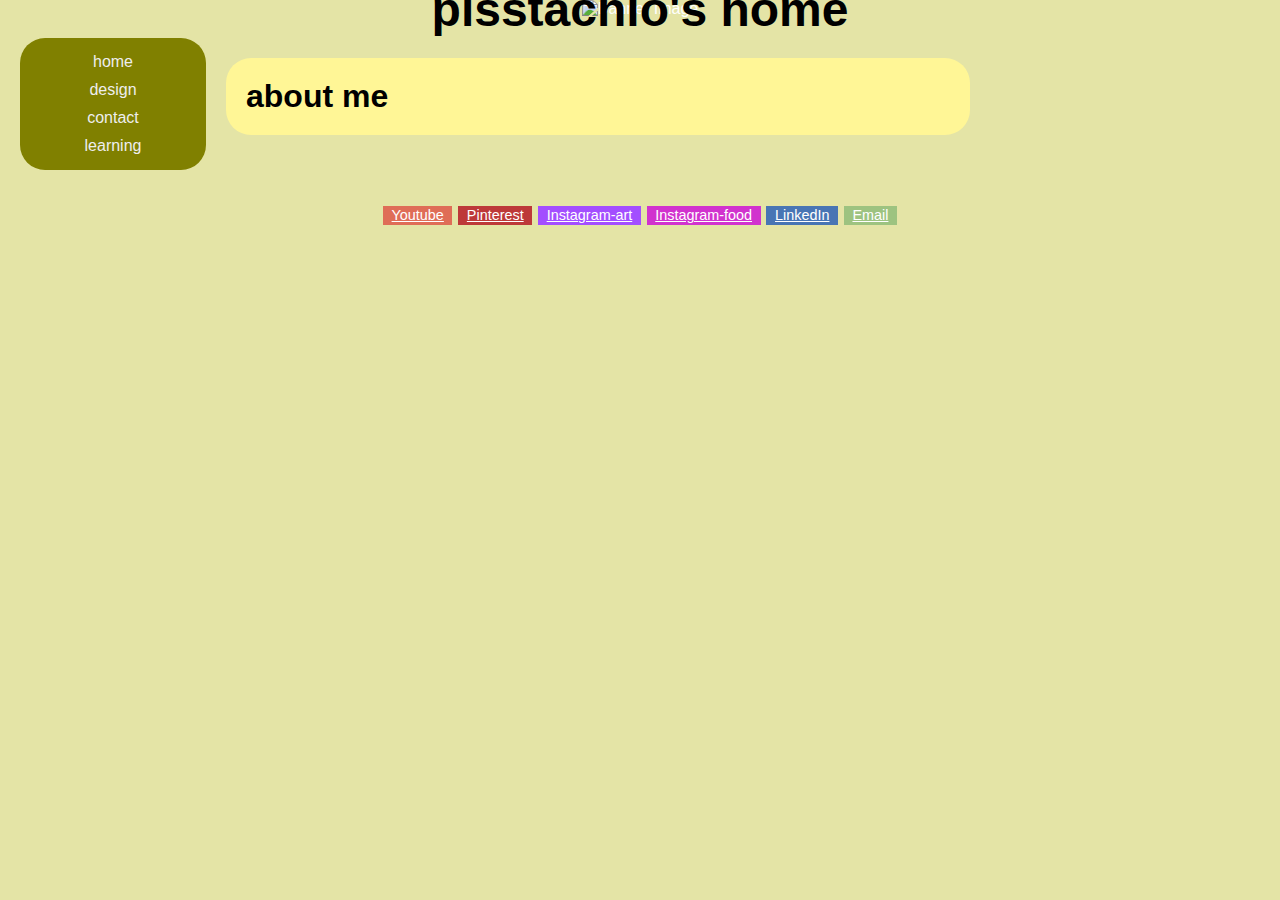
==== index.html @ e3cd09db "Add files via upload" ====
<!DOCTYPE html>
<html lang="en">
<head>
<title>Pistachio's Website</title>
<meta charset="utf-8">
<meta name="viewport" content="width=device-width, initial-scale=1">
<link rel="stylesheet" href="style.css">
</head>
<body>

<header>
  <img src="https://i.pinimg.com/736x/24/df/2b/24df2b5811c37cb35dbae025efd5adc9.jpg" alt="Banner Image">
  <h2>pisstachio's home</h2>
</header>

<section>
  <nav>
    <div class="custom-link">
    <ul>
      <li><a href="index.html" class="link">home</a></li>
      <li><a href="design.html" class="link">design</a>
        <ul>
          <li><a href="wallpapers.html" class="link">wallpapers</a></li>
          <li><a href="profilepics.html" class="link">pfps</a></li>
          <li><a href="portfolio.html" class="link">art-portfolio</a></li>
        </ul>
      </li>
      <li><a href="contact.html" class="link">contact</a></li>
      <li><a href="learning.html" class="link">learning</a></li>
    </ul>
  </div>
  </nav>
  
  <article>
    <h1>about me</h1>
  </article>
</section>

<footer>
  <div class="share-btns">
    <a
      class="share-btn youtube"
      href="https://youtube.com/@poistah?si=hJWnNMEkSg8xhiKW"
      target="_blank"
    >Youtube</a>

    <a
      class="share-btn pinterest"
      href="https://in.pinterest.com/CiGi10/"
      target="_blank"
    >Pinterest</a>

    <a
      class="share-btn instagram-art"
      href="https://www.instagram.com/cigis_corner/"
      target="_blank"
    >Instagram-art</a>

    <a
      class="share-btn instagram-food"
      href="https://www.instagram.com/cigi.eats/"
      target="_blank"
    >Instagram-food</a>

    <a
      class="share-btn linkedin"
      href="www.linkedin.com/in/prachi-gore-604416294"
      target="_blank"
    >LinkedIn</a>

    <a
      class="share-btn email"
      href="mailto:?subject=<TITLE>&body=<chiprarego@gmail.com>"
      target="_blank"
    >Email</a>
  </div>
</footer>

</body>
</html>
---- style.css ----
* {
    box-sizing: border-box;
    word-wrap: break-word;
    margin: 0;
    padding: 0px;
  }
  
  body {
    font-family: Arial, Helvetica, sans-serif;
    background-color: rgb(228, 228, 166);
    margin: 0;
    padding: 0;
  }
  
  nav {
    float: left;
    width: 15%;
    height: fit-content; 
    background: olive;
    padding: 4px;
    border-radius: 25px;
    padding: 10px;
  }
  
  
  nav ul {
    list-style-type: none;
    padding: 0;
  }
  
  article {
    float: left;
    padding: 0 4px;
    width: 85%;
    border-radius: 25px;
  }
  
  section {
    margin: 20px;
  }
  
  section::after {
    content: "";
    display: table;
    clear: both;
  }
  
  .row {
    display: flex;
    flex-wrap: wrap;
    padding: 0 4px;
  }
  
  .column {
    flex: 25%;
    max-width: 25%;
    padding: 0 4px;
  }
  
  .column img {
    margin-top: 8px;
    vertical-align: middle;
    width: 100%;
    border-radius: 25px;
  }
  

  header {
    position: relative;
    text-align: center;
    color: rgb(255, 255, 255);
  }
  
  header img {
    width: 100%;
    height: auto;
    max-height: 300px;
    object-fit: cover;
  }
  
  header h2 {
    position: absolute;
    top: 50%;
    left: 50%;
    transform: translate(-50%, -50%);
    color: rgb(0, 0, 0);
    font-size: 3em;
  }
  

  article h2 {
    color: rgb(0, 0, 0);
    margin-left: 20px;
    font-size: 3em;
  }
  
  @media (max-width: 600px) {
    nav, article {
      width: 100%;
      height: auto;
    }
    .column {
      flex: 100%;
      max-width: 100%;
    }
    header h2 {
      font-size: 2em;
    }
  }

  article {
    float: left;
    padding: 20px;
    width: 60%;
    border-radius: 25px;
    margin: 20px;
    background: #fff696;
  }
  
  /* Clear floats after the columns */
  section::after {
    content: "";
    display: table;
    clear: both;
  }
  
  .custom-link a {
    color: white;
    text-decoration: none;
  }
  
  .custom-link a:hover {
    color: lightgray; /* Change color on hover */
    text-decoration: underline; /* Optional: Add underline on hover */
  }
    
  .share-btns { 
        padding-top: 1rem;
        padding-bottom: 1rem;
        display: flex;
        align-items:center;
        justify-content: center;
      }
  
      .share-btn {
        display: inline-block;
        color: #ffffff;
        border: none;
        padding: 0.1em 0.6em;
        outline: none;
        text-align: center;
        font-size: 0.9em;
        margin: 0 0.2em;
      }
  
      .share-btn:focus,
      .share-btn:hover {
        text-decoration: none;
        opacity: 0.8;
      }
  
      .share-btn:active {
        color: #e2e2e2;
      }
  
      .share-btn.youtube { background: #df6d57; }
      .share-btn.pinterest { background: #bd3939; }
      .share-btn.instagram-art { background: #a34eff; }
      .share-btn.instagram-food { background: #d132ce; }
      .share-btn.github { background: #444444; }
      .share-btn.linkedin { background: #4875B4; }
      .share-btn.email { background: #9dc380; }
      
      /* style.css */

header img {
  width: 100%;
  height: auto;
}

.custom-link a {
  display: inline-block;
  text-decoration: none;
  color: rgb(238, 238, 238);
  margin: 5px;
}

.custom-link ul {
  list-style-type: none;
  padding: 0;
}

.custom-link ul ul {
  display: none;
}

.custom-link li:hover > ul {
  display: block;
}

form input[type="text"] {
  border-radius: 25px;
  padding: 10px;
  margin: 5px;
  border: 1px solid #ccc;
}

textarea {
  border-radius: 25px;
  padding: 10px;
  margin: 5px;
  border: 1px solid #ccc;
  width: calc(100% - 22px);
}

form input[type="submit"] {
  padding: 10px;
  margin: 5px;
  border: 1px solid #ccc;
}

form {
  display: inline-block;
}

body {
  font-family: Arial, sans-serif;
}

header,
section {
  text-align: center;
}

article {
  padding: 20px;
  text-align: left;
  display: inline-block;
}

  
  /* Responsive layout - makes the two columns/boxes stack on top of each other instead of next to each other, on small screens */
  @media (max-width: 600px) {
    nav, article {
      width: 100%;
      height: auto;
      margin: 0;
    }
  
    header h2 {
      font-size: 2em;
    }
  }


  .img-container {
    position: relative;
    display: inline-block;
  }
  
  .download-btn {
    position: absolute;
    bottom: 10px; /* Increase spacing from bottom if needed */
    right: 10px; /* Increase spacing from right if needed */
    width: 50px; /* Increase width */
    height: 50px; /* Increase height */
    background-color: rgb(239, 255, 180); /* 25% transparent */
    border-radius: 50%; /* Ensure it's circular */
    text-align: center;
    line-height: 50px; /* Match line-height to height for vertical centering */
    font-size: 30px; /* Increase font size */
    font-weight: 700;
    color: rgb(72, 3, 3);
    text-decoration: none;
    display: flex; /* Use flexbox for centering content */
    align-items: center; /* Center content vertically */
    justify-content: center; /* Center content horizontally */
}

.download-btn::before {
    content: "⬇";
    font-weight: bold; /* Increase thickness of the arrow */
}

.download-btn:hover {
    background-color: rgba(208, 255, 197); /* Darker on hover */
}
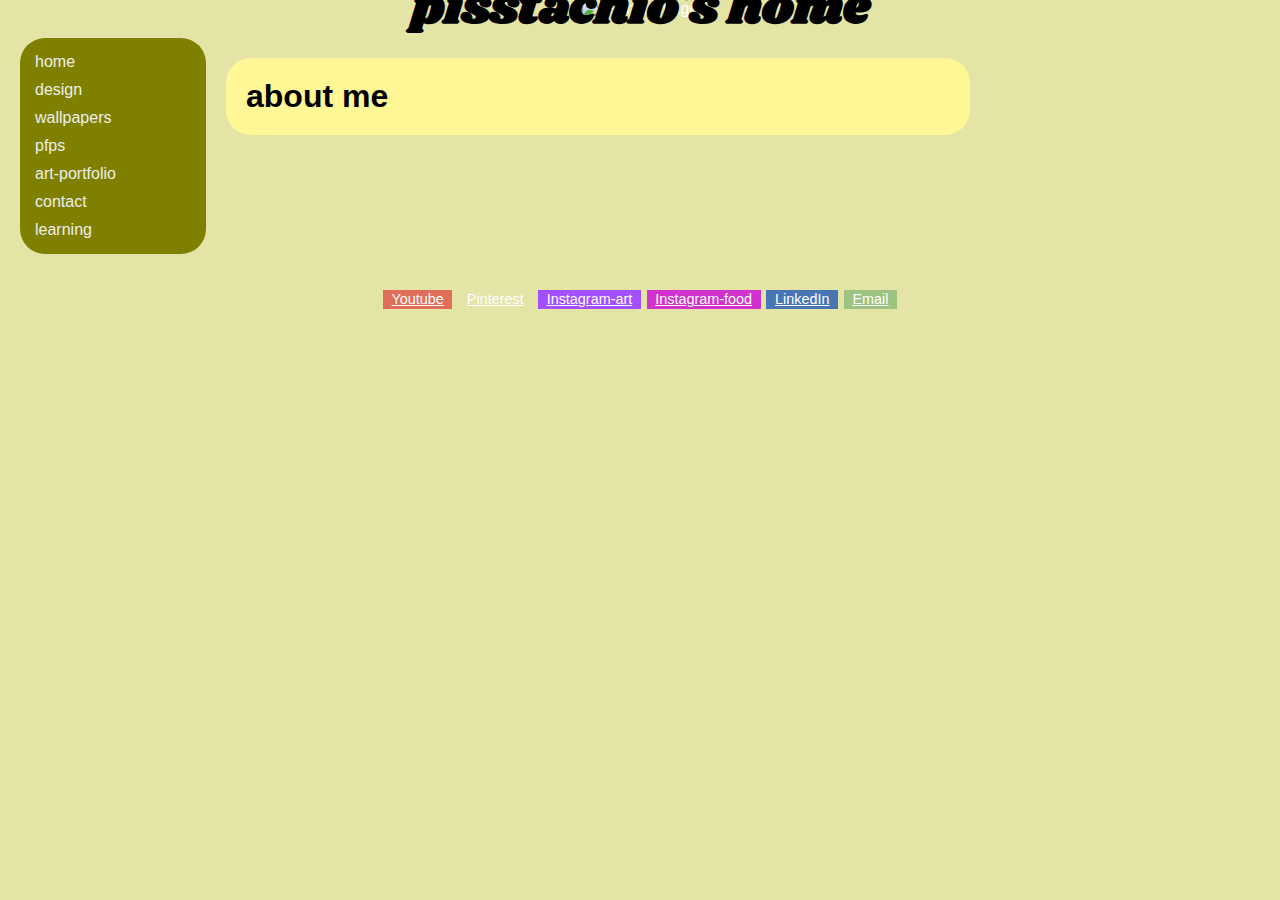
==== commit a724d9f7: "changing navbar, adding forms" ====
--- a/index.html
+++ b/index.html
@@ -16,19 +16,16 @@
 <section>
   <nav>
     <div class="custom-link">
-    <ul>
-      <li><a href="index.html" class="link">home</a></li>
-      <li><a href="design.html" class="link">design</a>
-        <ul>
-          <li><a href="wallpapers.html" class="link">wallpapers</a></li>
-          <li><a href="profilepics.html" class="link">pfps</a></li>
-          <li><a href="portfolio.html" class="link">art-portfolio</a></li>
-        </ul>
-      </li>
-      <li><a href="contact.html" class="link">contact</a></li>
-      <li><a href="learning.html" class="link">learning</a></li>
-    </ul>
-  </div>
+      <ul>
+        <li><a href="index.html" class="link">home</a></li>
+        <li><a href="design.html" class="link">design</a></li>
+            <li><a href="wallpapers.html" class="link">wallpapers</a></li>
+            <li><a href="profilepics.html" class="link">pfps</a></li>
+            <li><a href="portfolio.html" class="link">art-portfolio</a></li>
+        <li><a href="contact.html" class="link">contact</a></li>
+        <li><a href="learning.html" class="link">learning</a></li>
+      </ul>
+    </div>
   </nav>
   
   <article>
--- a/style.css
+++ b/style.css
@@ -1,181 +1,100 @@
+@import url('https://fonts.googleapis.com/css2?family=Shrikhand&display=swap');
+
 * {
-    box-sizing: border-box;
-    word-wrap: break-word;
-    margin: 0;
-    padding: 0px;
-  }
-  
-  body {
-    font-family: Arial, Helvetica, sans-serif;
-    background-color: rgb(228, 228, 166);
-    margin: 0;
-    padding: 0;
-  }
-  
-  nav {
-    float: left;
-    width: 15%;
-    height: fit-content; 
-    background: olive;
-    padding: 4px;
-    border-radius: 25px;
-    padding: 10px;
-  }
-  
-  
-  nav ul {
-    list-style-type: none;
-    padding: 0;
-  }
-  
-  article {
-    float: left;
-    padding: 0 4px;
-    width: 85%;
-    border-radius: 25px;
-  }
-  
-  section {
-    margin: 20px;
-  }
-  
-  section::after {
-    content: "";
-    display: table;
-    clear: both;
-  }
-  
-  .row {
-    display: flex;
-    flex-wrap: wrap;
-    padding: 0 4px;
-  }
-  
-  .column {
-    flex: 25%;
-    max-width: 25%;
-    padding: 0 4px;
-  }
-  
-  .column img {
-    margin-top: 8px;
-    vertical-align: middle;
-    width: 100%;
-    border-radius: 25px;
-  }
-  
-
-  header {
-    position: relative;
-    text-align: center;
-    color: rgb(255, 255, 255);
-  }
-  
-  header img {
-    width: 100%;
-    height: auto;
-    max-height: 300px;
-    object-fit: cover;
-  }
-  
-  header h2 {
-    position: absolute;
-    top: 50%;
-    left: 50%;
-    transform: translate(-50%, -50%);
-    color: rgb(0, 0, 0);
-    font-size: 3em;
-  }
-  
-
-  article h2 {
-    color: rgb(0, 0, 0);
-    margin-left: 20px;
-    font-size: 3em;
-  }
-  
-  @media (max-width: 600px) {
-    nav, article {
-      width: 100%;
-      height: auto;
-    }
-    .column {
-      flex: 100%;
-      max-width: 100%;
-    }
-    header h2 {
-      font-size: 2em;
-    }
-  }
-
-  article {
-    float: left;
-    padding: 20px;
-    width: 60%;
-    border-radius: 25px;
-    margin: 20px;
-    background: #fff696;
-  }
-  
-  /* Clear floats after the columns */
-  section::after {
-    content: "";
-    display: table;
-    clear: both;
-  }
-  
-  .custom-link a {
-    color: white;
-    text-decoration: none;
-  }
-  
-  .custom-link a:hover {
-    color: lightgray; /* Change color on hover */
-    text-decoration: underline; /* Optional: Add underline on hover */
-  }
-    
-  .share-btns { 
-        padding-top: 1rem;
-        padding-bottom: 1rem;
-        display: flex;
-        align-items:center;
-        justify-content: center;
-      }
-  
-      .share-btn {
-        display: inline-block;
-        color: #ffffff;
-        border: none;
-        padding: 0.1em 0.6em;
-        outline: none;
-        text-align: center;
-        font-size: 0.9em;
-        margin: 0 0.2em;
-      }
-  
-      .share-btn:focus,
-      .share-btn:hover {
-        text-decoration: none;
-        opacity: 0.8;
-      }
-  
-      .share-btn:active {
-        color: #e2e2e2;
-      }
-  
-      .share-btn.youtube { background: #df6d57; }
-      .share-btn.pinterest { background: #bd3939; }
-      .share-btn.instagram-art { background: #a34eff; }
-      .share-btn.instagram-food { background: #d132ce; }
-      .share-btn.github { background: #444444; }
-      .share-btn.linkedin { background: #4875B4; }
-      .share-btn.email { background: #9dc380; }
-      
-      /* style.css */
+  box-sizing: border-box;
+  word-wrap: break-word;
+  margin: 0;
+  padding: 0;
+}
+
+body {
+  font-family: Arial, Helvetica, sans-serif;
+  background-color: rgb(228, 228, 166);
+  margin: 0;
+  padding: 0;
+  overflow-x: hidden; /* Prevent horizontal scrolling */
+}
+
+nav {
+  float: left;
+  width: 15%;
+  height: fit-content;
+  background: olive;
+  padding: 10px;
+  border-radius: 25px;
+}
+
+nav ul {
+  list-style-type: none;
+  padding: 0;
+}
+
+article {
+  float: left;
+  padding: 20px;
+  width: 60%;
+  border-radius: 25px;
+  margin: 20px;
+  background: #fff696;
+}
+
+section {
+  margin: 20px;
+}
+
+section::after {
+  content: "";
+  display: table;
+  clear: both;
+}
+
+.row {
+  display: flex;
+  flex-wrap: wrap;
+  padding: 0 4px;
+}
+
+.column {
+  flex: 25%;
+  max-width: 25%;
+  padding: 0 4px;
+}
+
+.column img {
+  margin-top: 8px;
+  vertical-align: middle;
+  width: 100%;
+  border-radius: 25px;
+}
+
+header {
+  position: relative;
+  text-align: center;
+  color: rgb(255, 255, 255);
+}
 
 header img {
   width: 100%;
   height: auto;
+  max-height: 300px;
+  object-fit: cover;
+}
+
+header h2 {
+  position: absolute;
+  top: 50%;
+  left: 50%;
+  transform: translate(-50%, -50%);
+  color: rgb(0, 0, 0);
+  font-size: 3em;
+  font-family: "Shrikhand", serif; /* Apply Shrikhand font */
+}
+
+article h2 {
+  color: rgb(0, 0, 0);
+  margin-left: 20px;
+  font-size: 3em;
+  font-family: "Shrikhand", serif; /* Apply Shrikhand font */
 }
 
 .custom-link a {
@@ -198,19 +117,12 @@
   display: block;
 }
 
-form input[type="text"] {
+form input[type="text"], textarea {
   border-radius: 25px;
   padding: 10px;
   margin: 5px;
   border: 1px solid #ccc;
-}
-
-textarea {
-  border-radius: 25px;
-  padding: 10px;
-  margin: 5px;
-  border: 1px solid #ccc;
-  width: calc(100% - 22px);
+  width: calc(100% - 22px); 
 }
 
 form input[type="submit"] {
@@ -223,65 +135,125 @@
   display: inline-block;
 }
 
-body {
-  font-family: Arial, sans-serif;
-}
-
-header,
-section {
+.share-btns {
+  padding-top: 1rem;
+  padding-bottom: 1rem;
+  display: flex;
+  align-items: center;
+  justify-content: center;
+}
+
+.share-btn {
+  display: inline-block;
+  color: #ffffff;
+  border: none;
+  padding: 0.1em 0.6em;
+  outline: none;
   text-align: center;
-}
-
-article {
-  padding: 20px;
-  text-align: left;
-  display: inline-block;
-}
-
-  
-  /* Responsive layout - makes the two columns/boxes stack on top of each other instead of next to each other, on small screens */
-  @media (max-width: 600px) {
-    nav, article {
-      width: 100%;
-      height: auto;
-      margin: 0;
-    }
-  
-    header h2 {
-      font-size: 2em;
-    }
-  }
-
-
-  .img-container {
-    position: relative;
-    display: inline-block;
-  }
-  
+  font-size: 0.9em;
+  margin: 0 0.2em;
+}
+
+.share-btn:focus,
+.share-btn:hover {
+  text-decoration: none;
+  opacity: 0.8;
+}
+
+.share-btn:active {
+  color: #e2e2e2;
+}
+
+.share-btn.youtube { background: #df6d57; }
+share-btn.pinterest { background: #bd3939; }
+.share-btn.instagram-art { background: #a34eff; }
+.share-btn.instagram-food { background: #d132ce; }
+.share-btn.github { background: #444444; }
+.share-btn.linkedin { background: #4875B4; }
+.share-btn.email { background: #9dc380; }
+
+.img-container {
+  position: relative;
+  display: inline-block;
+}
+
+.download-btn {
+  position: absolute;
+  bottom: 10px;
+  right: 10px;
+  width: 50px;
+  height: 50px;
+  background-color: rgba(239, 255, 180, 0.75);
+  border-radius: 50%;
+  text-align: center;
+  line-height: 50px;
+  font-size: 30px;
+  font-weight: 700;
+  color: rgb(72, 3, 3);
+  text-decoration: none;
+  display: flex;
+  align-items: center;
+  justify-content: center;
+}
+
+.download-btn::before {
+  content: "⬇";
+  font-weight: bold;
+}
+
+.download-btn:hover {
+  background-color: rgba(208, 255, 197, 1);
+}
+
+/* Responsive layout */
+@media (max-width: 900px) {
+  nav {
+    width: 100%;
+    margin-bottom: 20px;
+  }
+
+  article {
+    width: 100%;
+    margin: 0;
+  }
+
+  .column {
+    flex: 50%;
+    max-width: 50%;
+  }
+
+  .share-btn {
+    font-size: 0.8em;
+  }
+
+  header h2 {
+    font-size: 2.5em;
+  }
+}
+
+@media (max-width: 600px) {
+  nav, article {
+    width: 100%;
+    height: auto;
+  }
+
+  .column {
+    flex: 100%;
+    max-width: 100%;
+  }
+
+  header h2 {
+    font-size: 2em;
+  }
+
+  .share-btn {
+    font-size: 0.7em;
+  }
+
   .download-btn {
-    position: absolute;
-    bottom: 10px; /* Increase spacing from bottom if needed */
-    right: 10px; /* Increase spacing from right if needed */
-    width: 50px; /* Increase width */
-    height: 50px; /* Increase height */
-    background-color: rgb(239, 255, 180); /* 25% transparent */
-    border-radius: 50%; /* Ensure it's circular */
-    text-align: center;
-    line-height: 50px; /* Match line-height to height for vertical centering */
-    font-size: 30px; /* Increase font size */
-    font-weight: 700;
-    color: rgb(72, 3, 3);
-    text-decoration: none;
-    display: flex; /* Use flexbox for centering content */
-    align-items: center; /* Center content vertically */
-    justify-content: center; /* Center content horizontally */
-}
-
-.download-btn::before {
-    content: "⬇";
-    font-weight: bold; /* Increase thickness of the arrow */
-}
-
-.download-btn:hover {
-    background-color: rgba(208, 255, 197); /* Darker on hover */
-}
+    width: 40px;
+    height: 40px;
+    line-height: 40px;
+    font-size: 24px;
+  }
+}
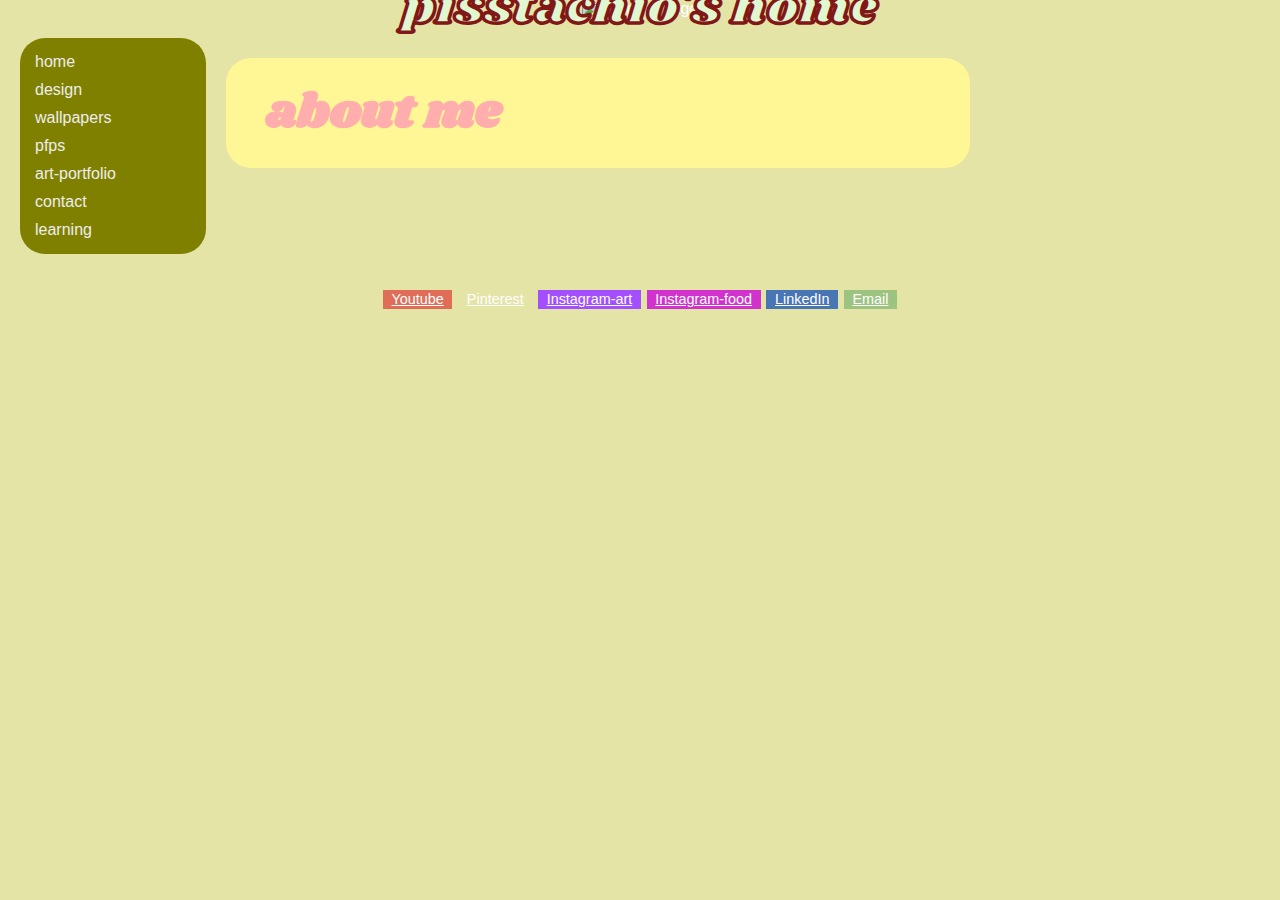
==== commit 76ce9c10: "updating website" ====
--- a/index.html
+++ b/index.html
@@ -29,7 +29,7 @@
   </nav>
   
   <article>
-    <h1>about me</h1>
+    <h2>about me</h2>
   </article>
 </section>
 
--- a/style.css
+++ b/style.css
@@ -85,15 +85,25 @@
   top: 50%;
   left: 50%;
   transform: translate(-50%, -50%);
-  color: rgb(0, 0, 0);
+  color: rgb(225, 247, 207);
   font-size: 3em;
   font-family: "Shrikhand", serif; /* Apply Shrikhand font */
+  letter-spacing: 1px; /* Increase letter spacing */
+  -webkit-text-stroke: 2px #811717; /* Stroke with 2px thickness and black color */
+  
 }
 
 article h2 {
-  color: rgb(0, 0, 0);
+  color: rgb(255, 173, 173); /* this is fore the contact us and inside article thingy */
   margin-left: 20px;
   font-size: 3em;
+  font-family: "Shrikhand", serif; /* Apply Shrikhand font */
+}
+
+article h3 {
+  color: rgb(244, 204, 231);
+  margin-left: 20px;
+  font-size: 2em; /* Smaller size compared to h2 */
   font-family: "Shrikhand", serif; /* Apply Shrikhand font */
 }
 
@@ -205,6 +215,13 @@
   background-color: rgba(208, 255, 197, 1);
 }
 
+.message_box {
+  height: 200px;
+
+}
+
+
+
 /* Responsive layout */
 @media (max-width: 900px) {
   nav {
@@ -214,7 +231,9 @@
 
   article {
     width: 100%;
-    margin: 0;
+    margin: 0px;
+    padding: 0px;
+    border: 1px solid blue;
   }
 
   .column {
